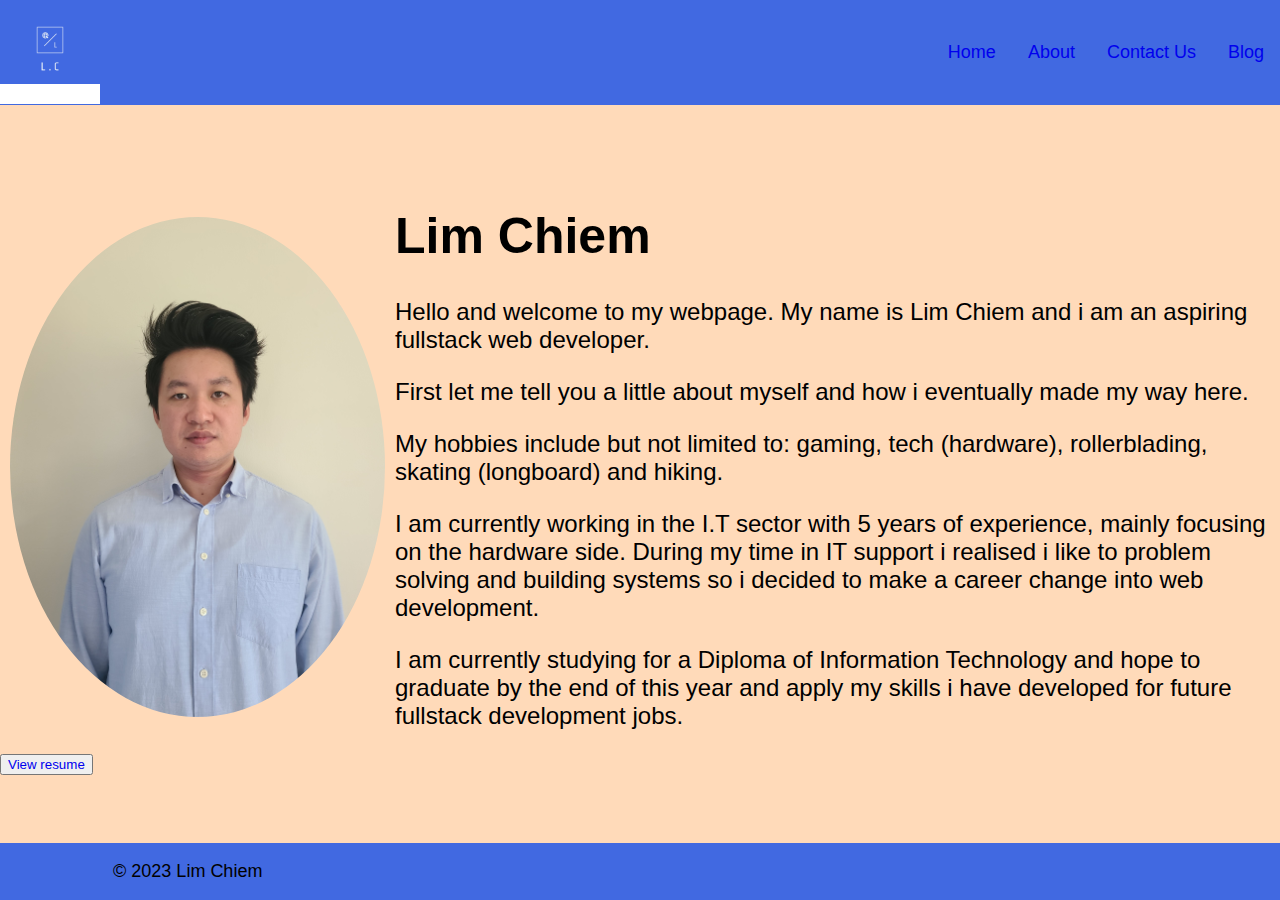
==== src/pages/about.html @ ff36e6f9 "home, contact, about" ====
<!DOCTYPE html>
<html lang="en">
<head>
    <meta charset="UTF-8">
    <meta http-equiv="X-UA-Compatible" content="IE=edge">
    <meta name="viewport" content="width=device-width, initial-scale=1.0">
    <title>About Us</title>
    <link rel="icon" href="../images/favicon.png"/>
    <link rel="stylesheet" href="../Styles/pages/about.css"/>
    <link rel="stylesheet" href="https://cdnjs.cloudflare.com/ajax/libs/font-awesome/6.3.0/css/all.min.css" 
    integrity="sha512-SzlrxWUlpfuzQ+pcUCosxcglQRNAq/DZjVsC0lE40xsADsfeQoEypE+enwcOiGjk/bSuGGKHEyjSoQ1zVisanQ==" 
    crossorigin="anonymous" 
    referrerpolicy="no-referrer" />
</head>
<!-- <div> -->
<body>
    <header>
        <div class="contain-head">
        <div class="logo">
            <a href="../index.html">
                <img class="logoimg" src="../images/logo_t.png"
                alt ="Lim Chiem logo"/>
            </a>
        </div>
        <nav class="topnav">
            <ul>
                <li><a href="../index.html">Home</a></li>
                <li><a href="./about.html">About</a></li>
                <li><a href="./contact.html">Contact Us</a></li>
                <li><a href="./blog.html">Blog</a></li>
            </ul>
        </nav>
        </div>
    </header>

    <main>
        <section>
            <div class="mypic">
                <a href="./pages/about.html">
                <img class="indeximg" src="../images/mypic.jpg" alt="picture of lim chiem"/>
                </a>
            </div>
            <div class="myinfo">
                <h1>Lim Chiem</h1>
                <p>Hello and welcome to my webpage. My name is Lim Chiem and i am an aspiring fullstack web developer.</p>
                <p>First let me tell you a little about myself and how i eventually made my way here.</p>
                <p>My hobbies include but not limited to: gaming, tech (hardware), rollerblading, skating (longboard) and hiking.</p>
                <p>I am currently working in the I.T sector with 5 years of experience, mainly focusing on the hardware side. During my time in IT support i realised i like to problem solving and building systems so i decided to make a career change into web development.</p>
                <p>I am currently studying for a Diploma of Information Technology and hope to graduate by the end of this year and apply my skills i have developed for future fullstack development jobs.</p>
            </div>
            <div class="resume">
                <button><a href="../images/resume.pdf">View resume</a></button>
            </div>
        </section>
    </main>
<!-- </div> -->
    <footer>
        <div class="botnav">
            <p>&copy; 2023 Lim Chiem</p>
            <a href ="https://www.github.com" target="_blank"><i class="fa-brands fa-github fa-2xl" style="color: #01060e;"></i></a>
            <a href ="https://www.linkedin.com" target="_blank"><i class="fa-brands fa-linkedin fa-2xl" style="color: #01060e;"></i></a>
            <a href ="https://www.reddit.com" target="_blank"><i class="fa-brands fa-reddit fa-2xl" style="color: #01060e;"></i></a>
            <a href ="https://www.twiiter.com" target="_blank"><i class="fa-brands fa-twitter fa-2xl" style="color: #01060e;"></i></a>
        </div>
    </footer>
</body>
</html>
---- src/Styles/pages/about.css ----
header {
  background-color: royalblue;
  text-align: center;
  padding: 0px;
  font-family: Arial, Helvetica, sans-serif;
  font-size: 18px;
}
header .contain-head {
  display: flex;
  justify-content: space-between;
  align-items: center;
}
header .logoimg {
  width: 100px;
  height: 100px;
}
header .topnav ul {
  display: flex;
  list-style: none;
}
header .topnav a {
  padding: 16px;
  text-decoration: none;
  transition: 1s;
}
header a:hover {
  background-color: white;
  transform: scale(1, 1);
}
header a:active {
  background-color: rebeccapurple;
}
header a:visited {
  -webkit-text-decoration: line-through red;
          text-decoration: line-through red;
}

@media screen and (max-width: 600px) {
  .contain-head {
    display: flex;
    flex-direction: column;
  }
  .topnav {
    width: 100%;
    display: flex;
    justify-content: space-around;
  }
}
footer {
  background-color: royalblue;
  text-align: center;
  padding: 0px;
  font-family: Arial, Helvetica, sans-serif;
  font-size: 18px;
  display: flex;
  justify-content: space-around;
}
footer .botnav {
  display: flex;
  justify-content: space-around;
  width: 100%;
}
footer .botnav a {
  margin-top: 16px;
}

body {
  margin: 0px;
  background-color: peachpuff;
  min-height: 100vh;
  font-family: Arial, Helvetica, sans-serif;
  display: flex;
  flex-direction: column;
  justify-content: space-between;
}

main section .resume a {
  text-decoration: none;
}

@media screen and (min-width: 600px) {
  main .indeximg {
    float: left;
    height: 500px;
    padding: 10px;
    border-radius: 50%;
  }
  main .myinfo h1 {
    font-size: 50px;
  }
  main .myinfo p {
    font-size: 24px;
  }
}
@media screen and (max-width: 600px) {
  main .mypic {
    display: flex;
    justify-content: center;
  }
  main .indeximg {
    height: 30vh;
    width: 200px;
    padding: 10px;
    border-radius: 50%;
  }
  main .myinfo {
    display: flex;
    flex-wrap: wrap;
    justify-content: center;
  }
  main .myinfo h1 {
    font-size: 36px;
  }
  main .myinfo p {
    margin-left: 10px;
    font-size: 20px;
  }
  main .resume {
    display: flex;
    justify-content: center;
    margin-bottom: 10px;
  }
}/*# sourceMappingURL=about.css.map */
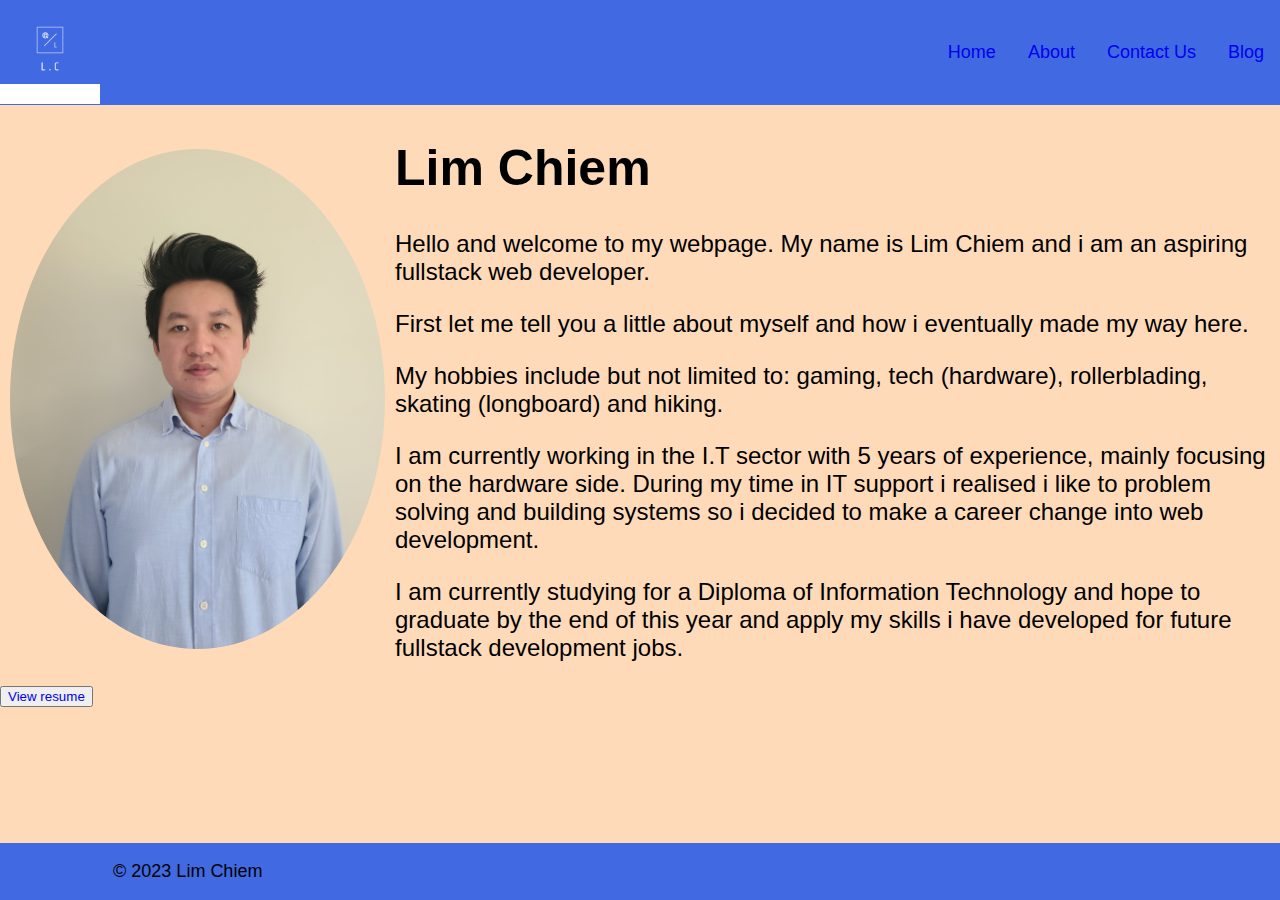
==== commit 52dadbd7: "finished blog and fixed codes" ====
--- a/src/pages/about.html
+++ b/src/pages/about.html
@@ -12,7 +12,7 @@
     crossorigin="anonymous" 
     referrerpolicy="no-referrer" />
 </head>
-<!-- <div> -->
+<div>
 <body>
     <header>
         <div class="contain-head">
@@ -47,13 +47,11 @@
                 <p>My hobbies include but not limited to: gaming, tech (hardware), rollerblading, skating (longboard) and hiking.</p>
                 <p>I am currently working in the I.T sector with 5 years of experience, mainly focusing on the hardware side. During my time in IT support i realised i like to problem solving and building systems so i decided to make a career change into web development.</p>
                 <p>I am currently studying for a Diploma of Information Technology and hope to graduate by the end of this year and apply my skills i have developed for future fullstack development jobs.</p>
-            </div>
-            <div class="resume">
-                <button><a href="../images/resume.pdf">View resume</a></button>
+                <button class="resume"><a href="../images/resume.pdf">View resume</a></button>
             </div>
         </section>
     </main>
-<!-- </div> -->
+</div>
     <footer>
         <div class="botnav">
             <p>&copy; 2023 Lim Chiem</p>
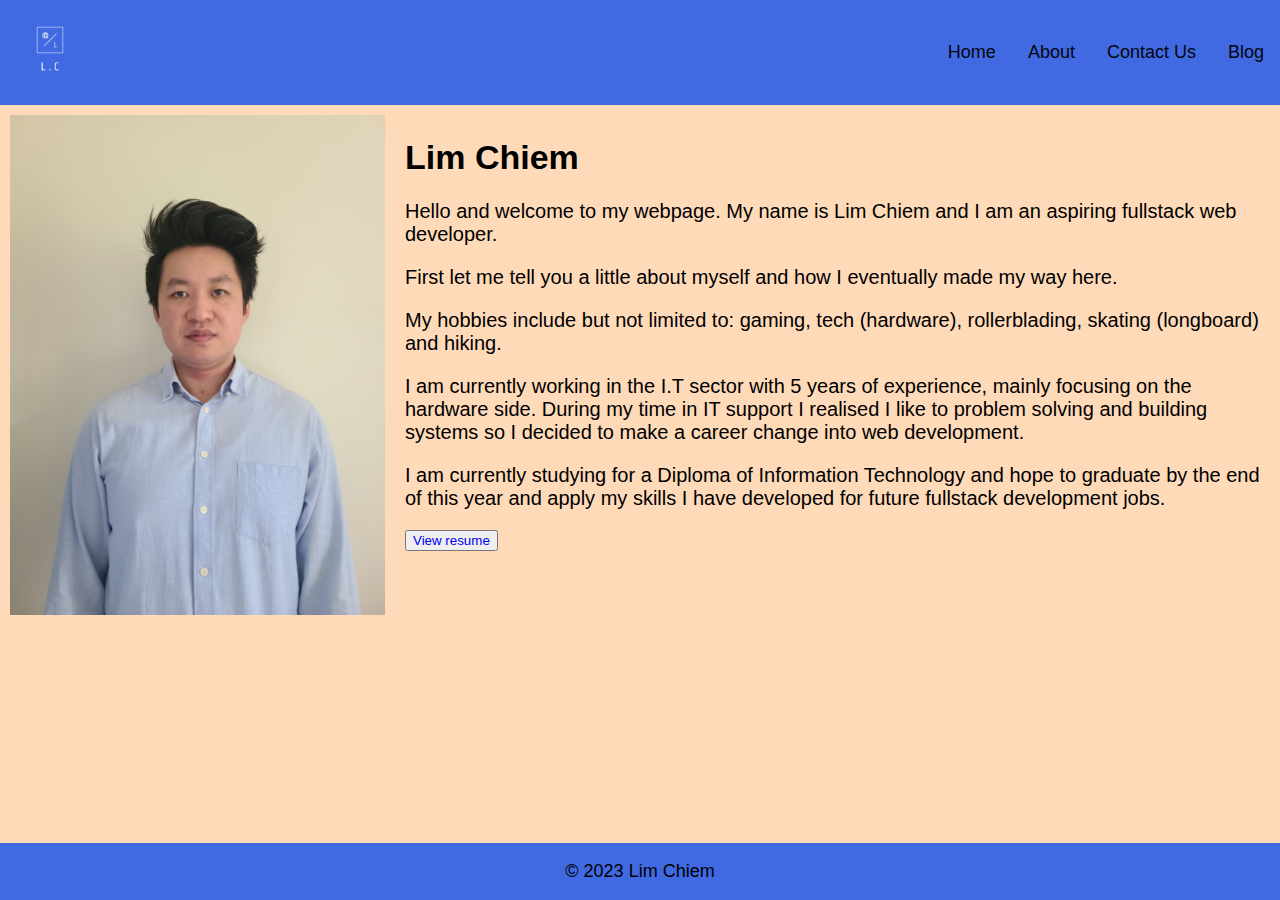
==== commit e842ecd0: "added notes changed footer" ====
--- a/src/pages/about.html
+++ b/src/pages/about.html
@@ -42,23 +42,19 @@
             </div>
             <div class="myinfo">
                 <h1>Lim Chiem</h1>
-                <p>Hello and welcome to my webpage. My name is Lim Chiem and i am an aspiring fullstack web developer.</p>
-                <p>First let me tell you a little about myself and how i eventually made my way here.</p>
+                <p>Hello and welcome to my webpage. My name is Lim Chiem and I am an aspiring fullstack web developer.</p>
+                <p>First let me tell you a little about myself and how I eventually made my way here.</p>
                 <p>My hobbies include but not limited to: gaming, tech (hardware), rollerblading, skating (longboard) and hiking.</p>
-                <p>I am currently working in the I.T sector with 5 years of experience, mainly focusing on the hardware side. During my time in IT support i realised i like to problem solving and building systems so i decided to make a career change into web development.</p>
-                <p>I am currently studying for a Diploma of Information Technology and hope to graduate by the end of this year and apply my skills i have developed for future fullstack development jobs.</p>
-                <button class="resume"><a href="../images/resume.pdf">View resume</a></button>
+                <p>I am currently working in the I.T sector with 5 years of experience, mainly focusing on the hardware side. During my time in IT support I realised I like to problem solving and building systems so I decided to make a career change into web development.</p>
+                <p>I am currently studying for a Diploma of Information Technology and hope to graduate by the end of this year and apply my skills I have developed for future fullstack development jobs.</p>
+                <button class="resume"><a href="../images/resume.pdf" target="_blank">View resume</a></button>
             </div>
         </section>
     </main>
 </div>
     <footer>
-        <div class="botnav">
+        <div>
             <p>&copy; 2023 Lim Chiem</p>
-            <a href ="https://www.github.com" target="_blank"><i class="fa-brands fa-github fa-2xl" style="color: #01060e;"></i></a>
-            <a href ="https://www.linkedin.com" target="_blank"><i class="fa-brands fa-linkedin fa-2xl" style="color: #01060e;"></i></a>
-            <a href ="https://www.reddit.com" target="_blank"><i class="fa-brands fa-reddit fa-2xl" style="color: #01060e;"></i></a>
-            <a href ="https://www.twiiter.com" target="_blank"><i class="fa-brands fa-twitter fa-2xl" style="color: #01060e;"></i></a>
         </div>
     </footer>
 </body>
--- a/src/Styles/pages/about.css
+++ b/src/Styles/pages/about.css
@@ -1,9 +1,20 @@
+/* a page that has linked to this can use @include background() to automatically make the background color blue, align text and padding */
+/* @import links utility to this page and anything set up up within that page will work here*/
+/* @include background() was set up in utility.scss and using this command will automatically make the background royalblue and align text*/
+/* header font and size has been set up*/
 header {
   background-color: royalblue;
   text-align: center;
   padding: 0px;
   font-family: Arial, Helvetica, sans-serif;
   font-size: 18px;
+  /* flexbox sets up the layout of the header*/
+  /* the image height and width is set up*/
+  /* navigation bar*/
+  /* unvisited links will be black*/
+  /*visited links will turn purple */
+  /*hovering over a link will create a underline underneath */
+  /*active links will become red */
 }
 header .contain-head {
   display: flex;
@@ -14,38 +25,60 @@
   width: 100px;
   height: 100px;
 }
+header .topnav {
+  /*display flex to set everything on the main axis */
+  /*using unordered list give bullet point so using list style none hide it  */
+  /* padding inline start is to get rid of the padding that comes with unordered list */
+  /* anchor tags have 16px padding and has no underline stating its a hyperlink */
+}
 header .topnav ul {
   display: flex;
   list-style: none;
+  -webkit-padding-start: 0px;
+          padding-inline-start: 0px;
+  /* hover cursor over ul gives the ul a white background*/
+}
+header .topnav ul :hover {
+  background-color: white;
 }
 header .topnav a {
   padding: 16px;
   text-decoration: none;
-  transition: 1s;
+}
+header a:link {
+  color: #01060e;
+}
+header a:visited {
+  color: rebeccapurple;
 }
 header a:hover {
-  background-color: white;
-  transform: scale(1, 1);
+  text-decoration: underline;
 }
 header a:active {
-  background-color: rebeccapurple;
-}
-header a:visited {
-  -webkit-text-decoration: line-through red;
-          text-decoration: line-through red;
+  color: red;
 }
 
+/* For mobile view*/
+/* header will not shrink and remain at 100% width*/
+/* Font will become smaller to fit smaller devices*/
 @media screen and (max-width: 600px) {
   .contain-head {
     display: flex;
     flex-direction: column;
+    width: 100%;
   }
   .topnav {
     width: 100%;
     display: flex;
     justify-content: space-around;
+    font-size: 16px;
   }
 }
+/* a page that has linked to this can use @include background() to automatically make the background color blue, align text and padding */
+/* @import links utility to this page and anything set up up within that page will work here*/
+/* @include background() was set up in utility.scss and using this command will automatically make the background royalblue and align text*/
+/* font and font size set up*/
+/* flexbox items have space around*/
 footer {
   background-color: royalblue;
   text-align: center;
@@ -54,6 +87,7 @@
   font-size: 18px;
   display: flex;
   justify-content: space-around;
+  /* in mobile view font size will become 16px*/
 }
 footer .botnav {
   display: flex;
@@ -63,7 +97,17 @@
 footer .botnav a {
   margin-top: 16px;
 }
+@media screen and (max-width: 600px) {
+  footer {
+    font-size: 16px;
+  }
+}
 
+/* by default body has 8px margin, setting it to 0 allow no gap around. */
+/* Default background-color will be set to peachpuff. */
+/* 100vh will allow everything in the body to cover the web browser viewport height and to grow if needed*/
+/* Font family sets the default font for the body*/
+/* display flex controls the body element layout*/
 body {
   margin: 0px;
   background-color: peachpuff;
@@ -74,50 +118,69 @@
   justify-content: space-between;
 }
 
+/* Resume button will have no underline indicating a hyperlink*/
 main section .resume a {
   text-decoration: none;
 }
 
 @media screen and (min-width: 600px) {
-  main .indeximg {
-    float: left;
+  main section {
+    /* content in section will be on the main axis*/
+    display: flex;
+    justify-content: start;
+    flex-direction: row;
+    /* set picture size*/
+    /* set margin around h1 and p text*/
+  }
+  main section .indeximg {
     height: 500px;
-    padding: 10px;
-    border-radius: 50%;
+    margin: 10px;
   }
-  main .myinfo h1 {
-    font-size: 50px;
+  main section .myinfo {
+    margin: 10px;
+    /* font for h1*/
+    /* font for p*/
   }
-  main .myinfo p {
-    font-size: 24px;
+  main section .myinfo h1 {
+    font-size: 34px;
+  }
+  main section .myinfo p {
+    font-size: 20px;
   }
 }
 @media screen and (max-width: 600px) {
-  main .mypic {
+  main {
+    /* everything in section will drop to the next line due to flexbox*/
+  }
+  main section {
     display: flex;
-    justify-content: center;
+    align-items: center;
+    flex-flow: column wrap;
+    /*img will rescale in mobile view */
+    /* text will drop to the next line and be centered and margin inbetween */
+    /* resume button margin on the bottom */
   }
-  main .indeximg {
-    height: 30vh;
+  main section .indeximg {
+    height: 250px;
     width: 200px;
+    margin-top: 20px;
     padding: 10px;
-    border-radius: 50%;
   }
-  main .myinfo {
+  main section .myinfo {
     display: flex;
     flex-wrap: wrap;
     justify-content: center;
+    margin: 10px;
+    /* h1 size in mobile view*/
+    /* p size in mobile view */
   }
-  main .myinfo h1 {
-    font-size: 36px;
+  main section .myinfo h1 {
+    font-size: 24px;
   }
-  main .myinfo p {
-    margin-left: 10px;
-    font-size: 20px;
+  main section .myinfo p {
+    font-size: 16px;
   }
-  main .resume {
-    display: flex;
-    justify-content: center;
+  main section .resume {
     margin-bottom: 10px;
   }
 }/*# sourceMappingURL=about.css.map */